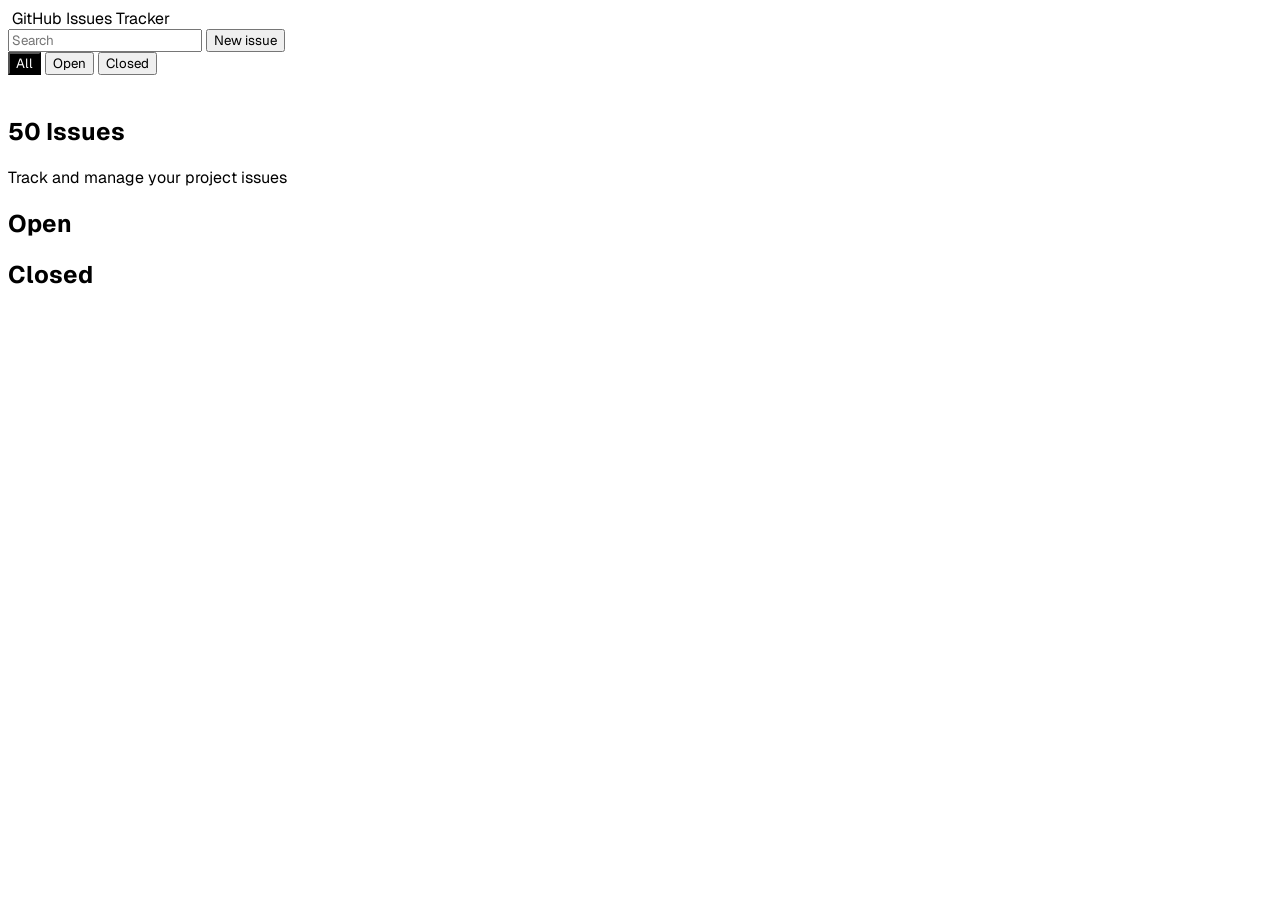
==== home.html @ dd100c61 "The cards are filtered and separated" ====
<!doctype html>
<html lang="en">
  <head>
    <meta charset="UTF-8" />
    <meta name="viewport" content="width=device-width, initial-scale=1.0" />
    <title>Issue Tracker</title>

    <!-- Daisy + Tailwind -->
    <link
      href="https://cdn.jsdelivr.net/npm/daisyui@5"
      rel="stylesheet"
      type="text/css" />
    <script src="https://cdn.jsdelivr.net/npm/@tailwindcss/browser@4"></script>

    <!-- Google Font -->
    <link rel="preconnect" href="https://fonts.googleapis.com" />
    <link rel="preconnect" href="https://fonts.gstatic.com" crossorigin />
    <link
      href="https://fonts.googleapis.com/css2?family=EB+Garamond:ital,wght@0,400..800;1,400..800&family=Geist:wght@100..900&family=Hind+Siliguri:wght@300;400;500;600;700&family=Inter:ital,opsz,wght@0,14..32,100..900;1,14..32,100..900&family=Manrope:wght@200..800&family=Open+Sans:ital,wght@0,300..800;1,300..800&family=Outfit:wght@100..900&family=Plus+Jakarta+Sans:ital,wght@0,200..800;1,200..800&family=Poppins:ital,wght@0,100;0,200;0,300;0,400;0,500;0,600;0,700;0,800;0,900;1,100;1,200;1,300;1,400;1,500;1,600;1,700;1,800;1,900&family=Roboto:ital,wght@0,100..900;1,100..900&family=Work+Sans:ital,wght@0,100..900;1,100..900&display=swap"
      rel="stylesheet" />

    <!-- font awesome -->
    <link
      rel="stylesheet"
      href="https://cdnjs.cloudflare.com/ajax/libs/font-awesome/7.0.1/css/all.min.css"
      integrity="sha512-2SwdPD6INVrV/lHTZbO2nodKhrnDdJK9/kg2XD1r9uGqPo1cUbujc+IYdlYdEErWNu69gVcYgdxlmVmzTWnetw=="
      crossorigin="anonymous"
      referrerpolicy="no-referrer" />
  </head>
  <body class="bg-gray-100">
    <!-- Navbar -->
    <section>
      <div class="navbar bg-base-100 shadow-sm flex justify-between px-14 py-4">
        <div class="flex gap-1 items-center">
          <img class="w-10" src="assets/github-logo.png" alt />
          <a class="btn btn-ghost text-xl">GitHub Issues Tracker</a>
        </div>
        <div class="flex gap-2">
          <input
            type="text"
            placeholder="Search"
            class="input input-bordered w-24 md:w-auto" />
          <button class="btn btn-primary">
            <i class="fa-solid fa-plus"></i> New issue
          </button>
        </div>
      </div>
    </section>

    <!--Button section  -->
    <main class="w-10/12 mx-auto mt-10">
      <section>
        <div class="flex justify-start gap-2 p-4 rounded-lg bg-white shadow-md">
          <button onclick="loadAllIssues()" id="all-btn" class="btn px-2 border-gray-500 text-gray-600 active">All</button>
          <button onclick="loadOpenIssues()" class="btn px-2 border-gray-500 text-gray-600">Open</button>
          <button onclick="loadCloseIssues()" class="btn px-2 border-gray-500 text-gray-600">Closed</button>
        </div>
      </section>

      <!-- Issues section -->
      <section class="mt-8">
        <div class="flex justify-between bg-white rounded-lg p-4">
          <head>
            <div>
              <div class="flex gap-2">
                <div
                  class="flex flex-col justify-center bg-violet-200 rounded-full w-12 p-2">
                  <img src="assets/Aperture.png" alt />
                </div>
                <div>
                  <h1 class="font-bold"><span>50</span> Issues</h1>
                  <pc class="text-gray-500">Track and manage your project
                    issues</p>
                </div>
              </div>
            </div>

            <div class="flex gap-3">
              <div class="flex gap-2 items-center">
                <div class="bg-green-700 p-2 rounded-full w-1 h-1"></div>
                <h1 class="font-semibold">Open</h1>
              </div>
              <div class="flex gap-2 items-center">
                <div class="bg-violet-700 p-2 rounded-full w-1 h-1"></div>
                <h1 class="font-semibold">Closed</h1>
              </div>
            </div>
          </head>
        </div>
      </section>

      <!-- Card section -->
      <section id="card-section" class="bg-gray-200 p-6 grid grid-cols-1 md:grid-cols-2 lg:grid-cols-3 gap-4">
        <!-- Cards -->
      </section>
    </main>
  </body>

  <link rel="stylesheet" href="style/style.css" />
  <script src="js/home.js"></script>
</html>
<!-- ${object.labels[1]?`<i class="fa-solid fa-helicopter-symbol"></i>${object.labels[1].toUpperCase()}`: ""} -->
---- style/style.css ----
*{
     font-family: "geist", sans-serif;
}

.active{
     background: black;
     color: white;
}
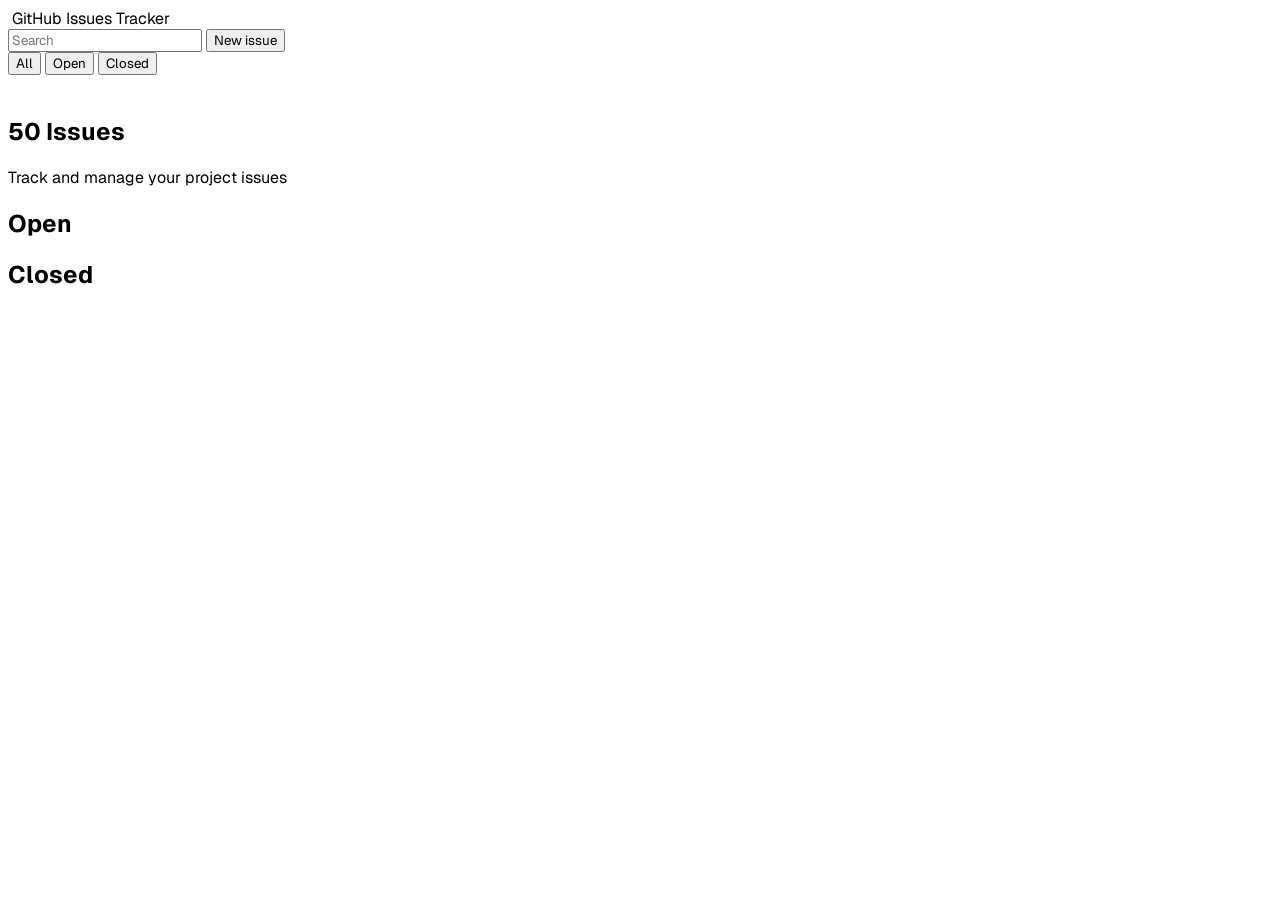
==== commit a7d36664: "Reducing code length, add toggling functionality and Separated cards are identified by colors in gre" ====
--- a/home.html
+++ b/home.html
@@ -51,9 +51,9 @@
     <main class="w-10/12 mx-auto mt-10">
       <section>
         <div class="flex justify-start gap-2 p-4 rounded-lg bg-white shadow-md">
-          <button onclick="loadAllIssues()" id="all-btn" class="btn px-2 border-gray-500 text-gray-600 active">All</button>
-          <button onclick="loadOpenIssues()" class="btn px-2 border-gray-500 text-gray-600">Open</button>
-          <button onclick="loadCloseIssues()" class="btn px-2 border-gray-500 text-gray-600">Closed</button>
+          <button id="all-btn" onclick="loadAllIssues(); clickedBtn('all')" class="btn px-2 border-gray-500 text-gray-600">All</button>
+          <button id="open-btn" onclick="loadOpenIssues(); clickedBtn('open')" class="btn px-2 border-gray-500 text-gray-600">Open</button>
+          <button id="close-btn" onclick="loadCloseIssues(); clickedBtn('close')" class="btn px-2 border-gray-500 text-gray-600">Closed</button>
         </div>
       </section>
 
@@ -96,7 +96,6 @@
     </main>
   </body>
 
+  <script src="js/home.js"></script>
   <link rel="stylesheet" href="style/style.css" />
-  <script src="js/home.js"></script>
 </html>
-<!-- ${object.labels[1]?`<i class="fa-solid fa-helicopter-symbol"></i>${object.labels[1].toUpperCase()}`: ""} -->
--- a/style/style.css
+++ b/style/style.css
@@ -5,4 +5,4 @@
 .active{
      background: black;
      color: white;
-}+}
